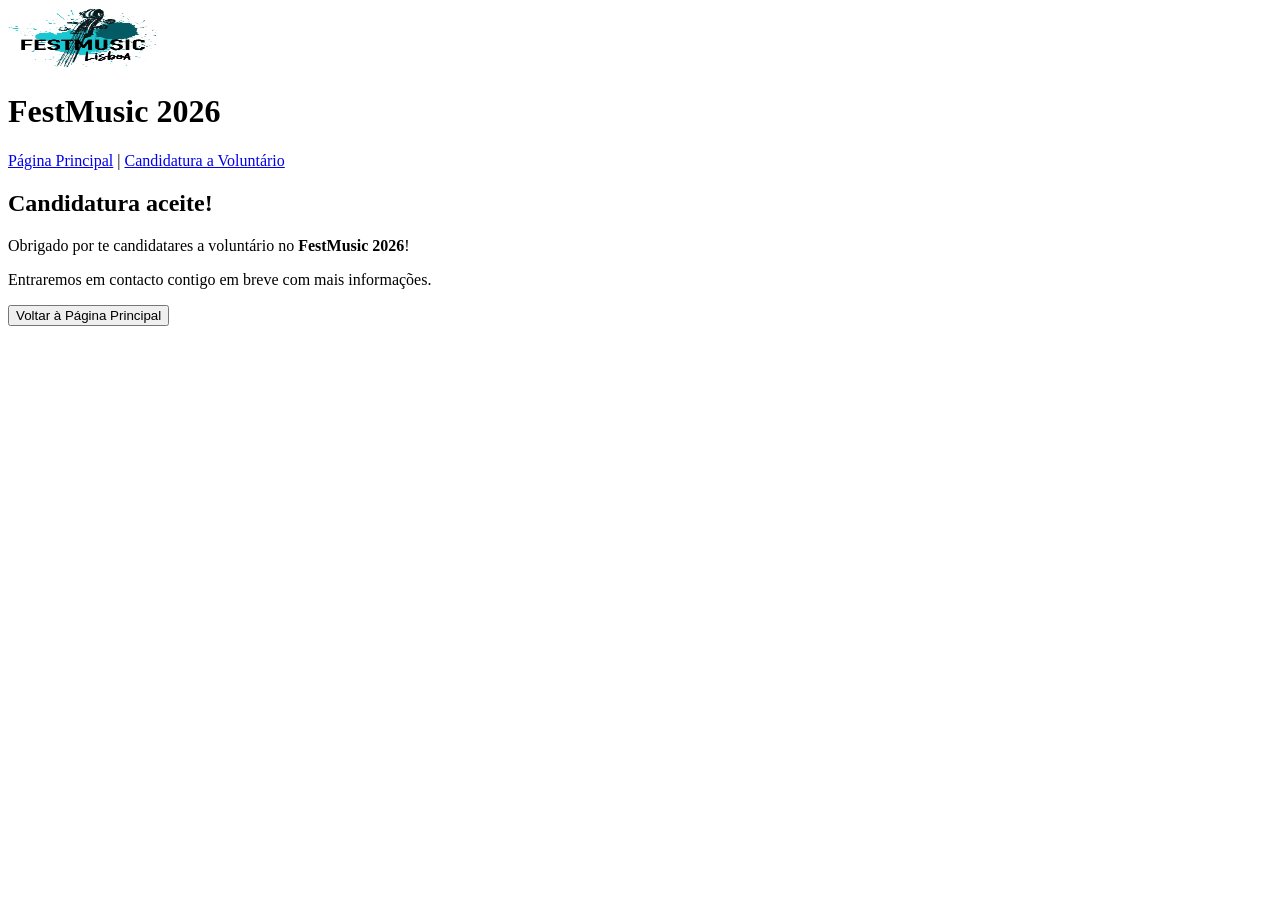
==== confirmation.html @ 8721f4b2 "ex1" ====
<!DOCTYPE html>
<html lang="pt">
<head>
  <meta charset="UTF-8" />
  <title>FestMusic 2026 - Candidatura Aceite</title>
</head>
<body>

 
  <header>
    <a href="index.html">
      <img src="images/logo.jpeg" alt="Logo FestMusic - Voltar à homepage" width="150" height="60" />
    </a>
    <h1>FestMusic 2026</h1>
  </header>

  <!-- NAV -->
  <nav>
    <a href="index.html">Página Principal</a> |
    <a href="formulario.html">Candidatura a Voluntário</a>
  </nav>

  <!--mensagem de confirmação -->
  <article>
    <section>
   
      <h2>Candidatura aceite! </h2>
      <p>Obrigado por te candidatares a voluntário no <strong>FestMusic 2026</strong>!</p>
      <p>Entraremos em contacto contigo em breve com mais informações.</p>

      
      <a href="index.html">
        <button>Voltar à Página Principal</button>
      </a>
    </section>
  </article>

  <!-- FOOTER -->
  <footer>
    
  </footer>

</body>
</html>
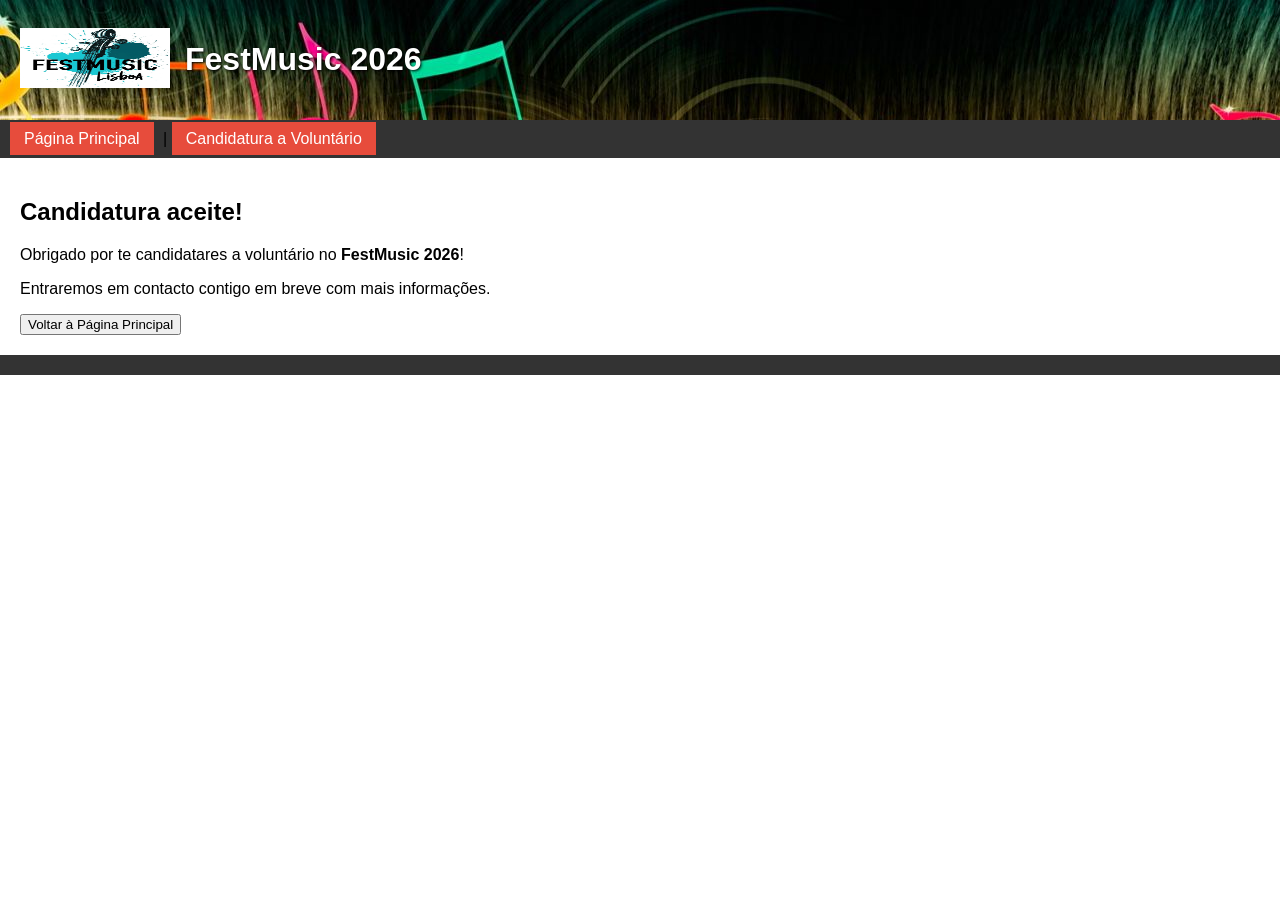
==== commit ca6b85dc: "aula2" ====
--- a/confirmation.html
+++ b/confirmation.html
@@ -3,6 +3,7 @@
 <head>
   <meta charset="UTF-8" />
   <title>FestMusic 2026 - Candidatura Aceite</title>
+  <link rel="stylesheet" href="style.css" />
 </head>
 <body>
 
--- a/style.css
+++ b/style.css
@@ -0,0 +1,74 @@
+/* HEADER - foto alusiva ao evento como fundo */
+header {
+  background-image: url('images/headermusica.jpg');
+  background-size: auto;
+  background-color: #333;
+  color: white;
+  padding: 20px;
+  text-shadow: 1px 1px 3px black;
+  display: flex;        
+  align-items: center;  
+  gap: 15px;
+}
+
+/* NAV - links com aspeto de botões com hover */
+nav {
+  background-color: #333;
+  padding: 10px;
+}
+
+nav a {
+  color: white;
+  text-decoration: none;
+  background-color: #e74c3c;
+  padding: 8px 14px;
+  margin-right: 5px;
+}
+
+nav a:hover {
+  background-color: #c0392b;
+}
+
+/* CONTEÚDO */
+body {
+  font-family: Arial, sans-serif;
+  margin: 0;
+}
+
+article {
+  padding: 20px;
+}
+
+/* LAYOUT EM COLUNAS - notícias e agenda lado a lado */
+.duas-colunas {
+  display: flex;
+  gap: 20px;
+}
+
+.duas-colunas section {
+  flex: 1;
+}
+
+/* TABELA */
+table {
+  border-collapse: collapse;
+  width: 100%;
+}
+
+th, td {
+  border: 1px solid #ccc;
+  padding: 8px;
+}
+
+th {
+  background-color: #333;
+  color: white;
+}
+
+/* FOOTER */
+footer {
+  background-color: #333;
+  color: white;
+  text-align: center;
+  padding: 10px;
+}
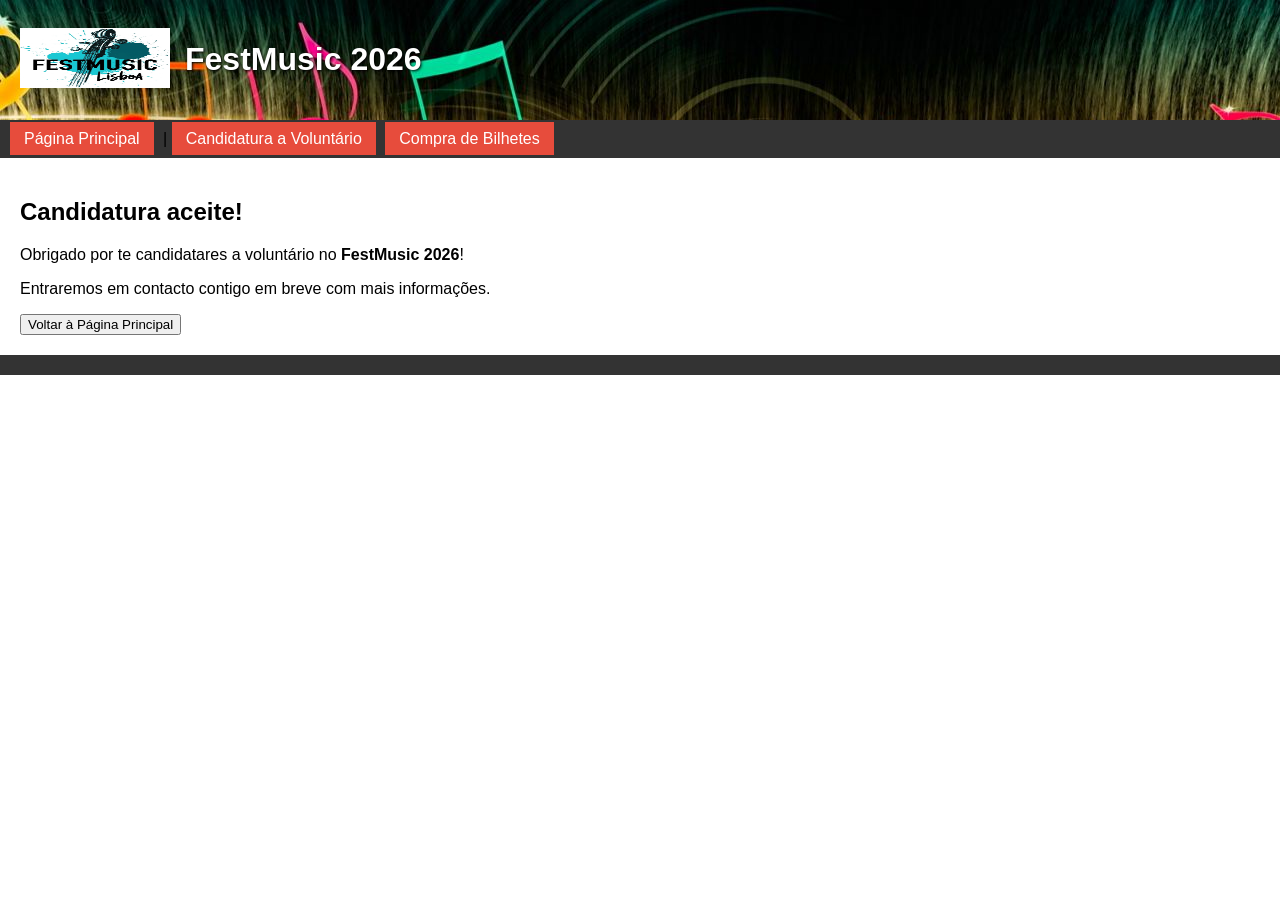
==== commit e1d8e906: "aula3" ====
--- a/confirmation.html
+++ b/confirmation.html
@@ -19,6 +19,7 @@
   <nav>
     <a href="index.html">Página Principal</a> |
     <a href="formulario.html">Candidatura a Voluntário</a>
+    <a href="tickets.html">Compra de Bilhetes</a>
   </nav>
 
   <!--mensagem de confirmação -->
